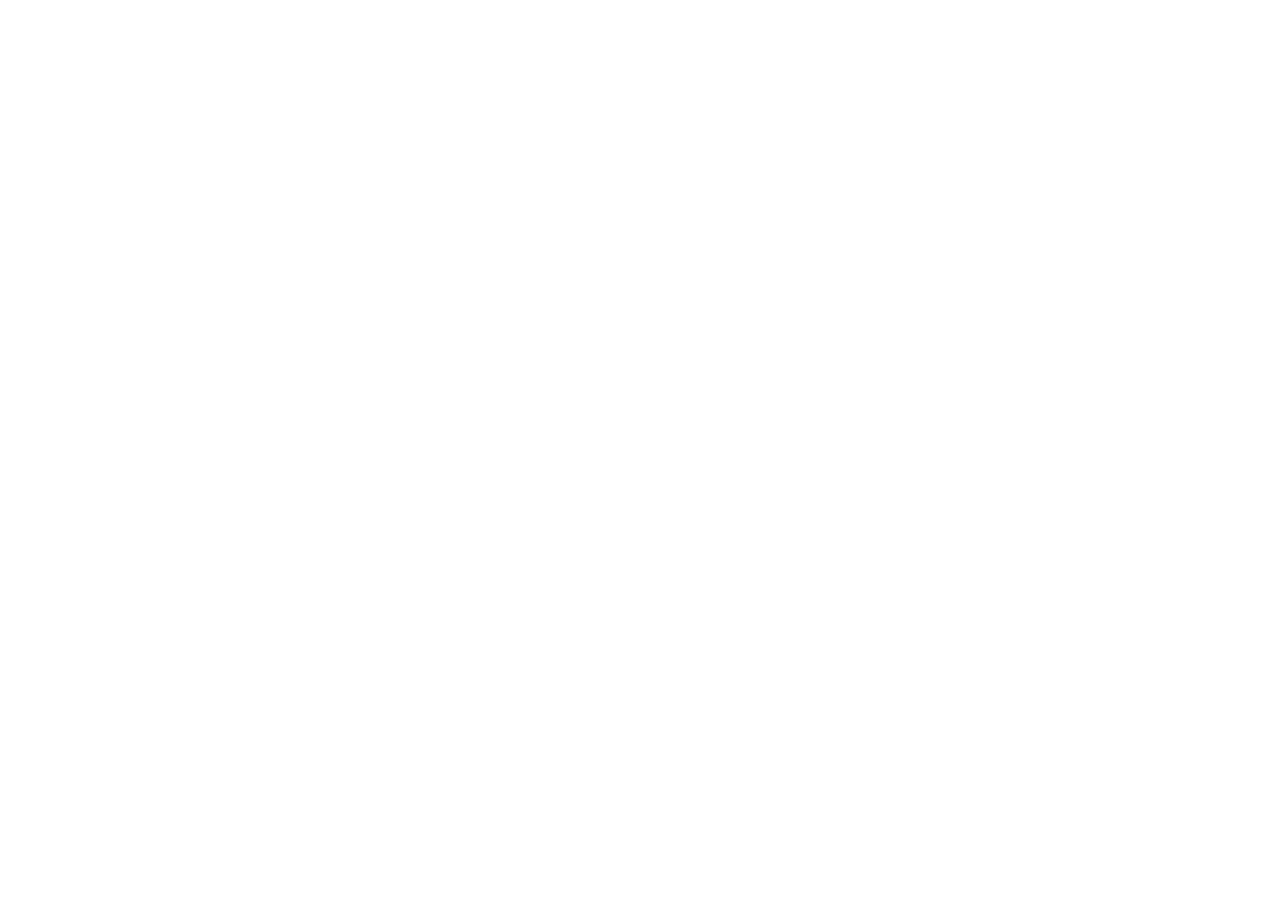
==== index.html @ 2c53bbb9 "added tooltip functionality, coloring on datapoints" ====
<html>
<head>
    <link rel="stylesheet" href="styles.css">
</head> 
<script src='https://d3js.org/d3.v5.min.js'></script>
<body onload='init()'>
<svg width=800 height=800>
</svg>
<div id="tooltip"></div>
<script src="script.js"></script>
</body>
</html>
---- styles.css ----
circle {stroke: black;}
#tooltip {
    opacity: 0;
    position: absolute;
    text-align: center;
    width: 200px;
    height: 60px;
    background-color: lightblue;
    color: black;
    border: 0px;
}
.guide-line {
    stroke: blue;
    stroke-dasharray: 4;
    opacity: 0;
      }
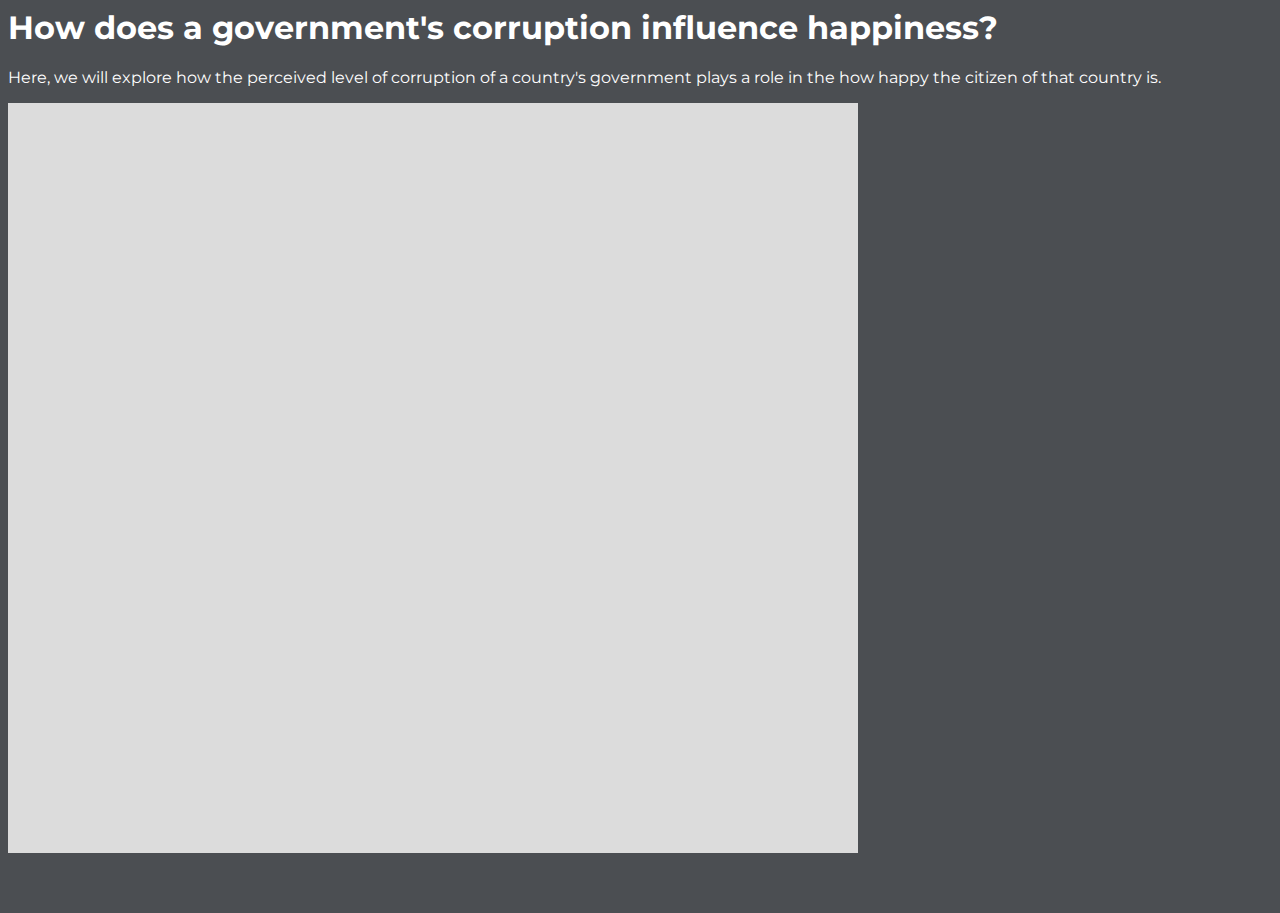
==== commit 39d09e5a: "adjusted background color and text" ====
--- a/index.html
+++ b/index.html
@@ -4,7 +4,9 @@
 </head> 
 <script src='https://d3js.org/d3.v5.min.js'></script>
 <body onload='init()'>
-<svg width=800 height=800>
+<h1>How does a government's corruption influence happiness?</h1>
+<p>Here, we will explore how the perceived level of corruption of a country's government plays a role in the how happy the citizen of that country is.</p>
+<svg width=850 height=750>
 </svg>
 <div id="tooltip"></div>
 <script src="script.js"></script>
--- a/styles.css
+++ b/styles.css
@@ -1,3 +1,15 @@
+@import url('https://fonts.googleapis.com/css2?family=Montserrat:wght@400;700&display=swap');
+
+h1, p {
+    font-family: 'Montserrat', sans-serif;
+    color: white;
+  }
+  body {
+    background-color: #4b4e52;
+  }
+svg {
+    background-color: gainsboro;
+}
 circle {stroke: black;}
 #tooltip {
     opacity: 0;
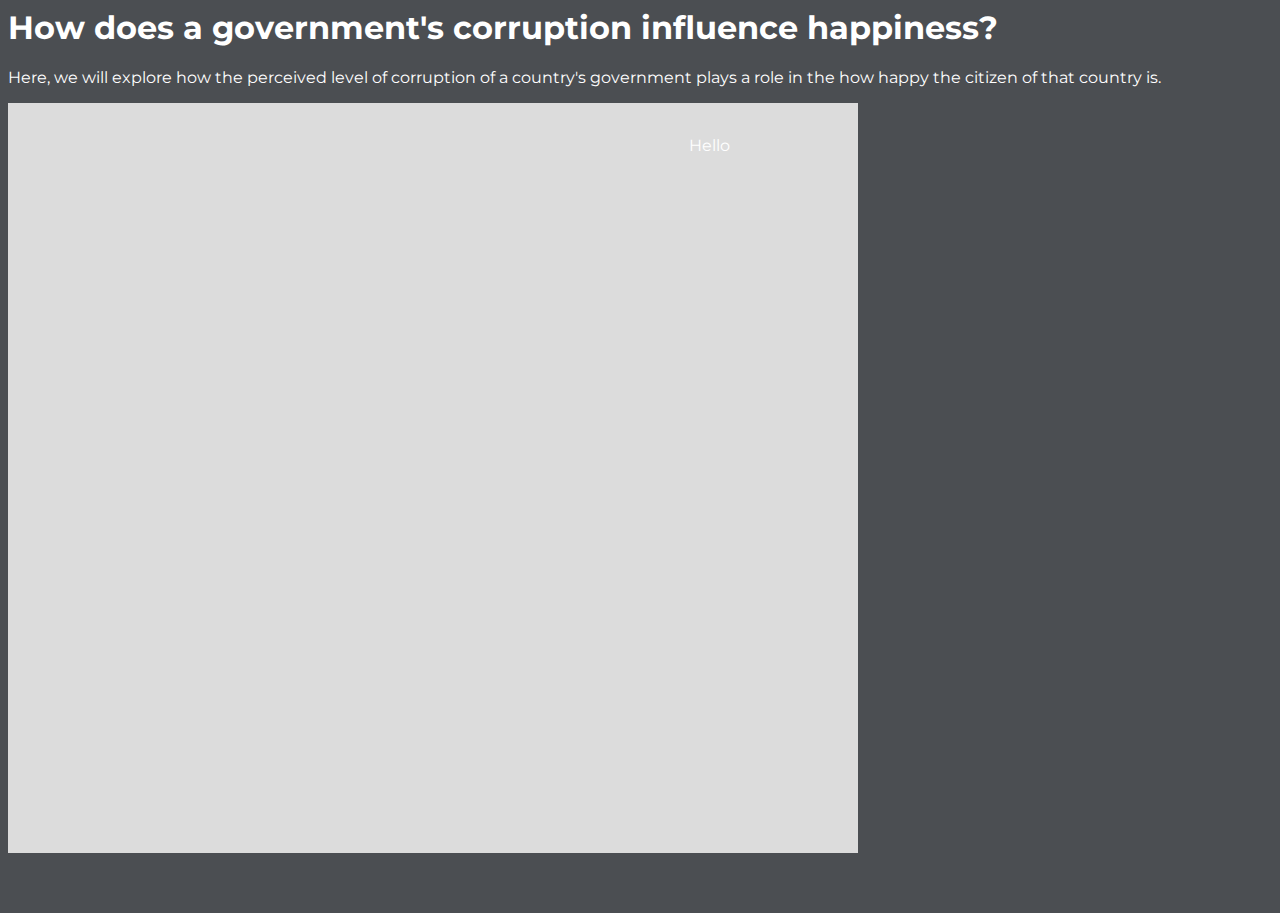
==== commit 3f3313d2: "updated styles, started navigation section" ====
--- a/index.html
+++ b/index.html
@@ -3,12 +3,16 @@
     <link rel="stylesheet" href="styles.css">
 </head> 
 <script src='https://d3js.org/d3.v5.min.js'></script>
+<script src="d3-annotation.js"></script>
 <body onload='init()'>
 <h1>How does a government's corruption influence happiness?</h1>
 <p>Here, we will explore how the perceived level of corruption of a country's government plays a role in the how happy the citizen of that country is.</p>
 <svg width=850 height=750>
 </svg>
 <div id="tooltip"></div>
+<div id="info">
+    <p>Hello</p>
+</div>
 <script src="script.js"></script>
 </body>
 </html>--- a/styles.css
+++ b/styles.css
@@ -9,6 +9,9 @@
   }
 svg {
     background-color: gainsboro;
+    font-family: 'Montserrat', sans-serif;
+    font-size: small;
+    margin-top: 0%;
 }
 circle {stroke: black;}
 #tooltip {
@@ -20,9 +23,25 @@
     background-color: lightblue;
     color: black;
     border: 0px;
+    font-family: 'Montserrat', sans-serif;
+    font-size: small;
 }
 .guide-line {
     stroke: blue;
     stroke-dasharray: 4;
     opacity: 0;
       }
+.trend-line {
+    stroke: red;
+    stroke-width: 2;
+    }
+.annotation-text text {
+        fill: #535454;
+        font-family: 'Montserrat', sans-serif;
+        font-size: small;
+    }
+#info {
+    position: absolute;
+    top: 120px;
+    right: 550px;
+}
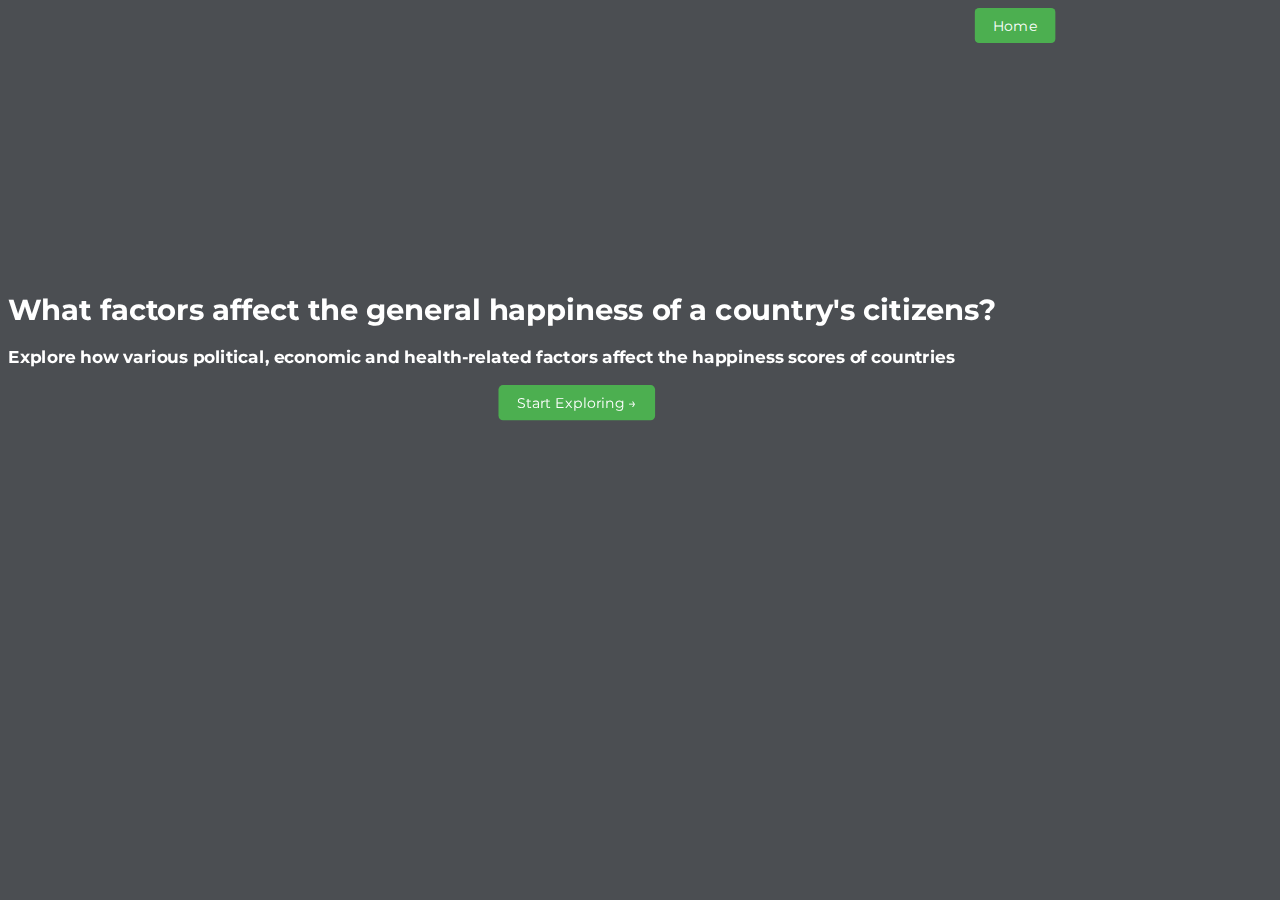
==== commit 8f1d7e1c: "added new pages for life exp, added transitions and links" ====
--- a/index.html
+++ b/index.html
@@ -5,13 +5,14 @@
 <script src='https://d3js.org/d3.v5.min.js'></script>
 <script src="d3-annotation.js"></script>
 <body onload='init()'>
-<h1>How does a government's corruption influence happiness?</h1>
-<p>Here, we will explore how the perceived level of corruption of a country's government plays a role in the how happy the citizen of that country is.</p>
-<svg width=850 height=750>
-</svg>
-<div id="tooltip"></div>
-<div id="info">
-    <p>Hello</p>
+<h1 class="typing-effect">What factors affect the general happiness of a country's citizens?</h1>
+<div id="home-button">
+    <a href="index.html" class="button">Home</a>
+</div>
+<h3>Explore how various political, economic and health-related factors affect the happiness scores of countries</h3>
+    <div class="button-div">
+        <a href="corruption.html" class="button">Start Exploring &rarr;</a>
+    </div>
 </div>
 <script src="script.js"></script>
 </body>
--- a/styles.css
+++ b/styles.css
@@ -1,11 +1,13 @@
 @import url('https://fonts.googleapis.com/css2?family=Montserrat:wght@400;700&display=swap');
 
-h1, p {
+h1, h3, p {
     font-family: 'Montserrat', sans-serif;
     color: white;
   }
   body {
     background-color: #4b4e52;
+    transform-origin: top left;
+    transform: scale(0.9);
   }
 svg {
     background-color: gainsboro;
@@ -43,5 +45,66 @@
 #info {
     position: absolute;
     top: 120px;
-    right: 550px;
+    right: 100px;
+    font-size: medium;
+    width: 500px;
 }
+
+.button-div {
+    text-align: center;
+    margin-top: 20px;
+}
+
+.button {
+    display: inline-block;
+    padding: 10px 20px;
+    background-color: #4CAF50;
+    color: white;
+    text-decoration: none;
+    border: none;
+    border-radius: 5px;
+    font-family: 'Montserrat', sans-serif;
+    font-size: medium;
+    cursor: pointer;
+}
+
+.button:hover {
+    background-color: #45a049;
+}
+
+#home-button {
+    position: absolute;
+    top: 0px;
+    right: 100px;
+    font-size: medium;
+}
+
+.header-fade {
+    animation: fadeIn 1.5s;
+}
+
+.typing-effect{
+    overflow: hidden;
+    white-space: nowrap;
+    animation: typing 3s steps(40, end) forwards; 
+    padding-top: 25%;
+  }
+
+@keyframes typing {
+from {
+    width: 0; 
+}
+to {
+    width: 100%; 
+}
+}
+
+@keyframes fadeIn {
+    from {
+      opacity: 0; 
+    }
+    to {
+      opacity: 1;
+    }
+  }
+  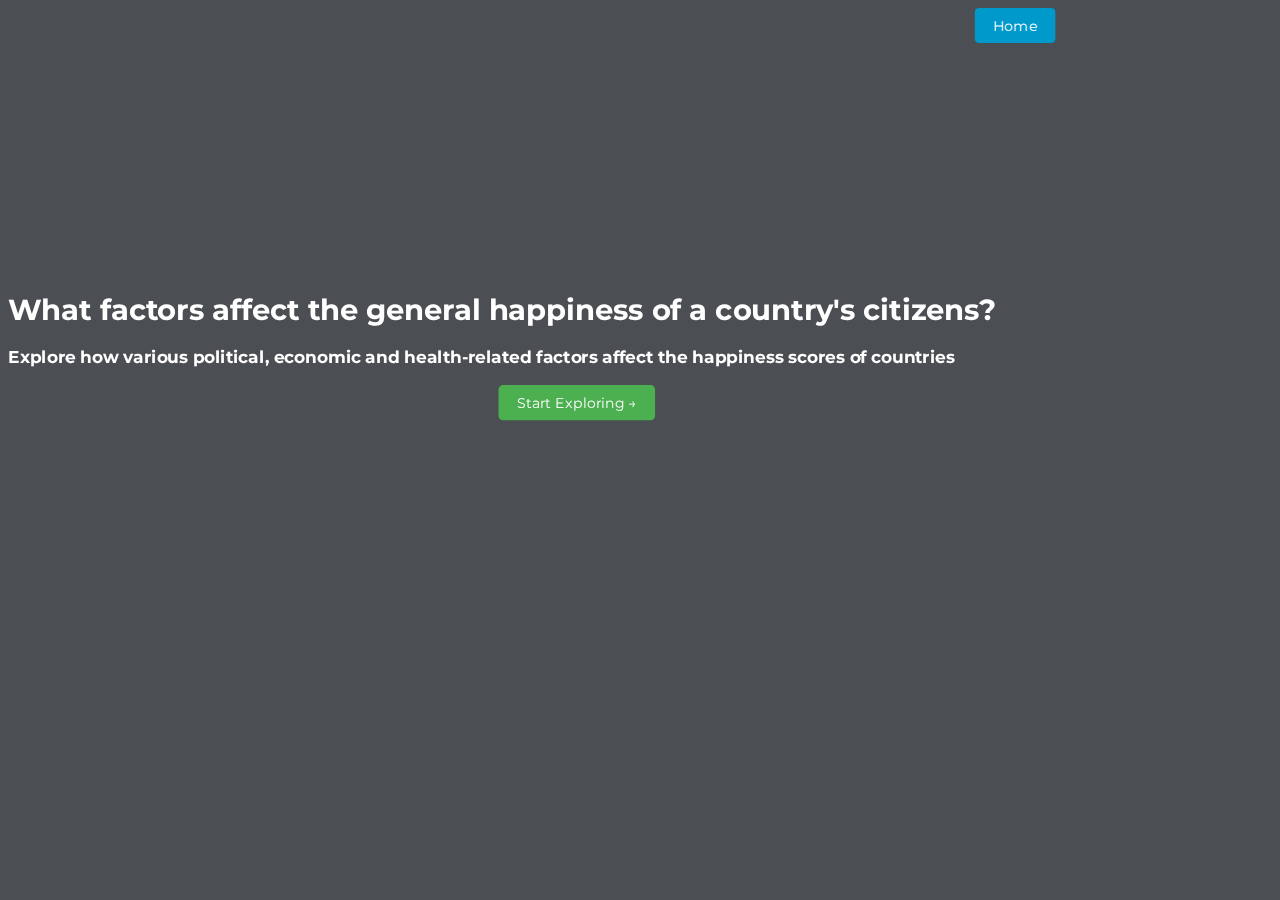
==== commit 5712b7da: "Updated home button color" ====
--- a/index.html
+++ b/index.html
@@ -6,8 +6,8 @@
 <script src="d3-annotation.js"></script>
 <body onload='init()'>
 <h1 class="typing-effect">What factors affect the general happiness of a country's citizens?</h1>
-<div id="home-button">
-    <a href="index.html" class="button">Home</a>
+<div id="home-button-div">
+    <a href="index.html" class="button" id="home-button">Home</a>
 </div>
 <h3>Explore how various political, economic and health-related factors affect the happiness scores of countries</h3>
     <div class="button-div">
--- a/styles.css
+++ b/styles.css
@@ -14,6 +14,7 @@
     font-family: 'Montserrat', sans-serif;
     font-size: small;
     margin-top: 0%;
+    margin-right: 10%;
 }
 circle {stroke: black;}
 #tooltip {
@@ -45,9 +46,9 @@
 #info {
     position: absolute;
     top: 120px;
-    right: 100px;
+    right: 1%;
     font-size: medium;
-    width: 500px;
+    width: 400px;
 }
 
 .button-div {
@@ -66,17 +67,26 @@
     font-family: 'Montserrat', sans-serif;
     font-size: medium;
     cursor: pointer;
+    margin-bottom: 10px;
 }
 
 .button:hover {
     background-color: #45a049;
 }
 
-#home-button {
+#home-button-div {
     position: absolute;
     top: 0px;
     right: 100px;
     font-size: medium;
+}
+
+#home-button {
+    background-color: #0099cc;
+}
+
+#home-button:hover {
+    background-color: #0077b3;
 }
 
 .header-fade {
@@ -89,6 +99,68 @@
     animation: typing 3s steps(40, end) forwards; 
     padding-top: 25%;
   }
+
+select {
+    padding: 10px;
+    padding-right: 20px;
+    background-color: gainsboro;
+    border: 1px solid #ccc;
+    border-radius: 10px;
+    font-family: 'Montserrat', sans-serif;
+}
+label {
+    font-family: 'Montserrat', sans-serif;
+    color: white;
+}
+
+#minValueX, #maxValueX, #minValueY, #maxValueY {
+    padding: 10px;
+    padding-right: 20px;
+    background-color: gainsboro;
+    border: 1px solid #ccc;
+    border-radius: 10px;
+    font-family: 'Montserrat', sans-serif;
+    margin-right: 25px;
+}
+
+#filterLabel {
+    padding-top: 40px;
+}
+
+button {
+    display: inline-block;
+    padding: 10px 20px;
+    background-color: #4CAF50;
+    color: white;
+    text-decoration: none;
+    border: none;
+    border-radius: 5px;
+    font-family: 'Montserrat', sans-serif;
+    font-size: medium;
+    cursor: pointer;
+    margin-bottom: 10px;
+    margin-top: 40px;
+}
+
+button:hover {
+    background-color: #45a049;
+}
+
+#remove-button {
+    background-color: #CC3333;
+    margin-left: 5px;
+}
+
+#remove-button:hover {
+    background-color: #FF6666;
+}
+
+@media screen and (max-width: 1280px) {
+#info {
+    position: relative; 
+    margin: 20px; 
+}
+}
 
 @keyframes typing {
 from {
